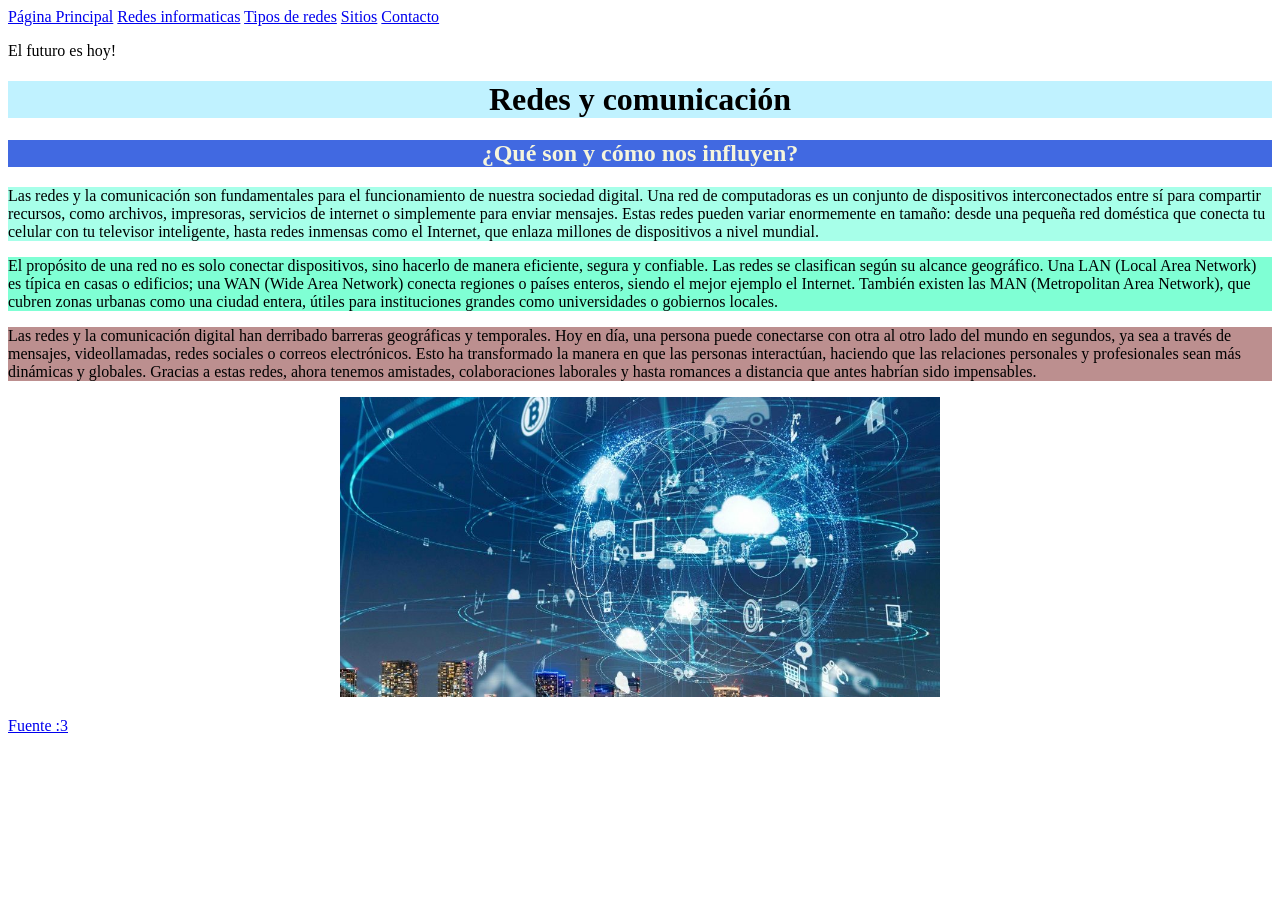
==== index.html @ 2b0a8c4e "Add files via upload" ====
<!DOCTYPE html>
<html lang="en">
<head>
    <meta charset="UTF-8">
    <meta http-equiv="X-UA-Compatible" content="IE=edge">
    <meta name="viewport" content="width=device-width, initial-scale=1.0">
    <title>Redes y Comunicación</title>
    <link rel="stylesheet" href="CSS/estilos.css">
    <style>
        h1{color:(167, 192, 240);}
    h2{color:beige;}
    </style>
</head>
<body>
    <nav>
        <a href="index.html" class="nav-enlace">Página Principal</a>
        <a href="pagina2.html" class="nav-enlace">Redes informaticas</a>
        <a href="pagina3.html" class="nav-enlace">Tipos de redes</a>
        <a href="pagina4.html" class="nav-enlace">Sitios</a>
        <a href="pagina5.html" class="nav-enlace">Contacto</a>
    </nav>
    <p>El futuro es hoy!</p>
    <h1 style="background-color:rgb(192, 242, 255) ;"><center>
        Redes y comunicación</center></h1>
        <p><h2 style="background-color:royalblue ;"><center>¿Qué son y cómo nos influyen?</center></h2></p>
<div>
    <p style="background-color:rgb(167, 255, 233);"> 
    
    Las redes y la comunicación son fundamentales para el funcionamiento de nuestra sociedad digital. Una red de computadoras es un conjunto de dispositivos interconectados entre sí para compartir recursos, como archivos, impresoras, servicios de internet o simplemente para enviar mensajes. Estas redes pueden variar enormemente en tamaño: desde una pequeña red doméstica que conecta tu celular con tu televisor inteligente, hasta redes inmensas como el Internet, que enlaza millones de dispositivos a nivel mundial.</p>
    <p style="background-color:aquamarine ;"> 
    
        El propósito de una red no es solo conectar dispositivos, sino hacerlo de manera eficiente, segura y confiable. Las redes se clasifican según su alcance geográfico. Una LAN (Local Area Network) es típica en casas o edificios; una WAN (Wide Area Network) conecta regiones o países enteros, siendo el mejor ejemplo el Internet. También existen las MAN (Metropolitan Area Network), que cubren zonas urbanas como una ciudad entera, útiles para instituciones grandes como universidades o gobiernos locales.</p>
        <p style="background-color:rosybrown ;"> 
    
            Las redes y la comunicación digital han derribado barreras geográficas y temporales. Hoy en día, una persona puede conectarse con otra al otro lado del mundo en segundos, ya sea a través de mensajes, videollamadas, redes sociales o correos electrónicos. Esto ha transformado la manera en que las personas interactúan, haciendo que las relaciones personales y profesionales sean más dinámicas y globales. Gracias a estas redes, ahora tenemos amistades, colaboraciones laborales y hasta romances a distancia que antes habrían sido impensables. </p>
            <p><center><img src="Redes y comuncacion ohsi.jpg" alt=""width="600"height="300"></p></center>
    <a href="https://www.ibm.com/docs/es/aix/7.2?
    topic=management-network-communication-concepts">Fuente :3</a>
</body>
</html>
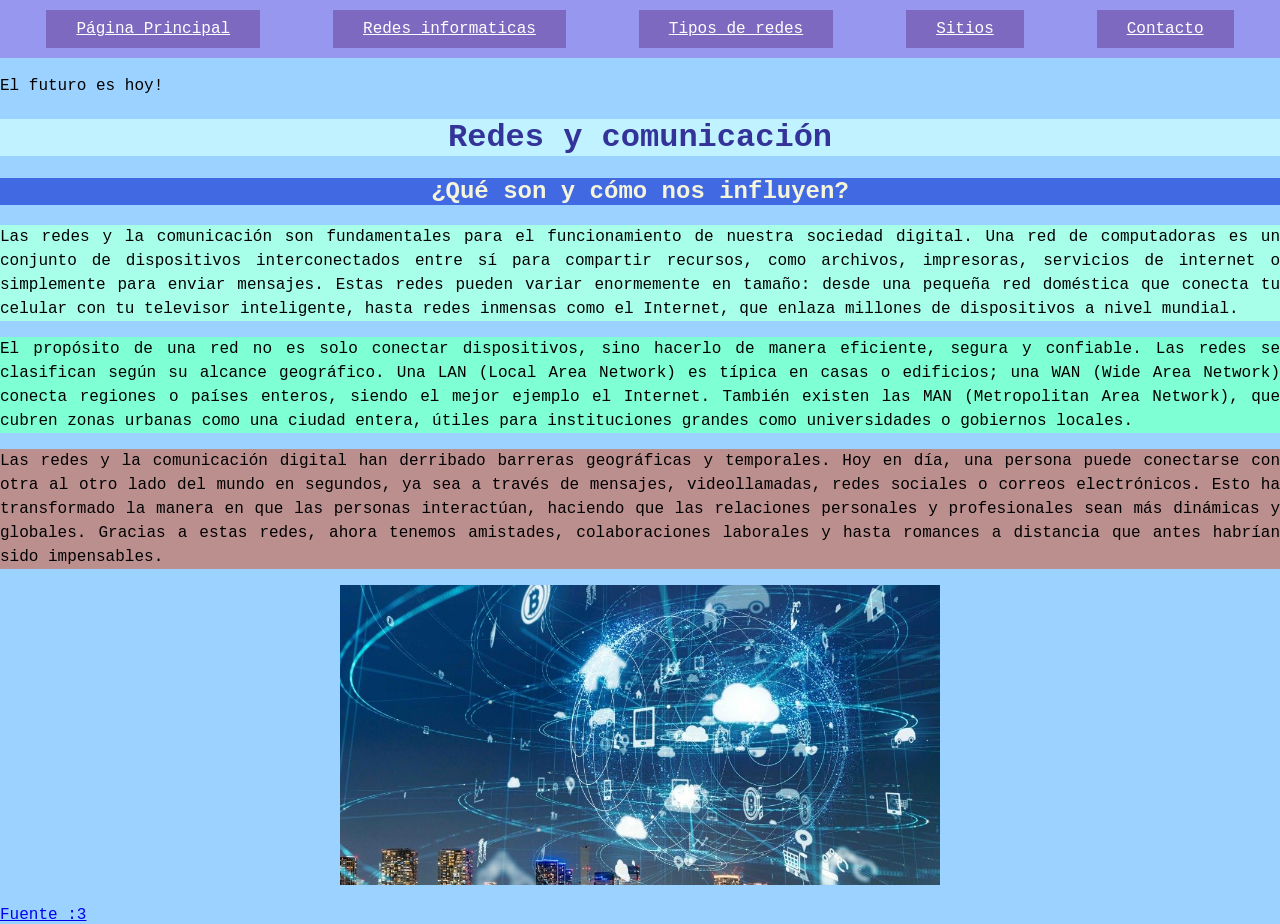
==== commit 6c7569ac: "Update index.html" ====
--- a/index.html
+++ b/index.html
@@ -5,7 +5,7 @@
     <meta http-equiv="X-UA-Compatible" content="IE=edge">
     <meta name="viewport" content="width=device-width, initial-scale=1.0">
     <title>Redes y Comunicación</title>
-    <link rel="stylesheet" href="CSS/estilos.css">
+    <link rel="stylesheet" href="estilos.css">
     <style>
         h1{color:(167, 192, 240);}
     h2{color:beige;}
@@ -38,3 +38,4 @@
     topic=management-network-communication-concepts">Fuente :3</a>
 </body>
 </html>
+
--- a/estilos.css
+++ b/estilos.css
@@ -0,0 +1,118 @@
+body{ background-color: rgb(156, 210, 255);
+  margin: 0;
+  padding: 0;
+  font-family:'Courier New', Courier, monospace
+}
+p{
+  font-family: 'Courier New', Courier, monospace;
+  line-height: 1.5;
+  text-align: justify;
+}
+h1{ color: rgb(51, 51, 153);
+  font-family:'Courier New', Courier, monospace
+}
+ul{ color: blue;
+  font-family: 'Courier New', Courier, monospace;
+}
+ol{color:brown;
+  font-family:'Courier New', Courier, monospace;
+ }
+.nav-enlace{ 
+  background-color: rgb(125, 106, 192);
+  color: #fff;
+  padding: 10px 30px;
+  }
+.nav-enclace:hover{
+      background-color: rosybrown;
+  }
+nav{
+  background-color: rgb(152, 151, 240);
+  padding: 10px;
+  display: flex;
+  justify-content: space-around;
+}
+header,section,footer{
+      padding: 20px;
+      color: rgb(150, 150, 255);
+}
+header{
+      border: 2px solid #ccc;
+      background-color: #5849d8;
+}
+section{
+      border: 2px solid #ccc;
+      background-color: #4e68c0;
+      min-height: 200px;
+  }
+  footer{
+      border: 20px solid #ccc;
+      background-color: #343a40;
+      text-align: center;
+  }
+  .grid{
+      display: grid;
+      grid-template-columns: 1fr 1fr;
+      grid-template-rows: 1fr 1fr;
+      height: 100vh;
+  }
+  section{
+      border: 2px solid #ffb2b2;
+      padding: 20px;
+      box-sizing: border-box;
+      display: flex;
+      align-items: center;
+      justify-content: center;
+      font-size: 1.5rem;
+  }
+  .s1{ background-color: #fff3dd;}
+  .s2{ background-color: #ddfff7;}
+  .s3{ background-color: #f5ddff;}
+  .s4{ background-color: #ceffcc;}
+
+  form{
+    display: flex;
+    flex-direction: column;
+    text-align: center;
+    width: 400px;
+    background-color: #f5f5f5;
+    padding: 45px 45px 30px 30px;
+    margin-top: 50px;
+    justify-content: center;
+    box-shadow: 0 0 20px rgba(0, 0, 0, 0.2);
+ }
+ form h2{
+    font-size: 35px;
+    margin-bottom: 35px;
+    color: #404040;
+ }
+input{
+    background-color: #f1f1f1;
+    padding: 15px 20px;
+    margin-bottom: 20px;
+    border: 0;
+    border-radius: 25px;
+    color: #404040;
+    outline: none;
+    font-size: 16px;
+}
+.btn{
+    background-color: #3ea0e9;
+    color: #ffffff;
+    text-transform: uppercase;
+    font-size: 15px;
+    cursor: pointer;
+}
+.btn:hover{
+    background-color: #42a8f6;
+
+}
+@media(max-midth:991px){
+    body{
+        padding: 30px;
+        
+    }
+    form{
+        width: 340px;
+    }
+}
+  
